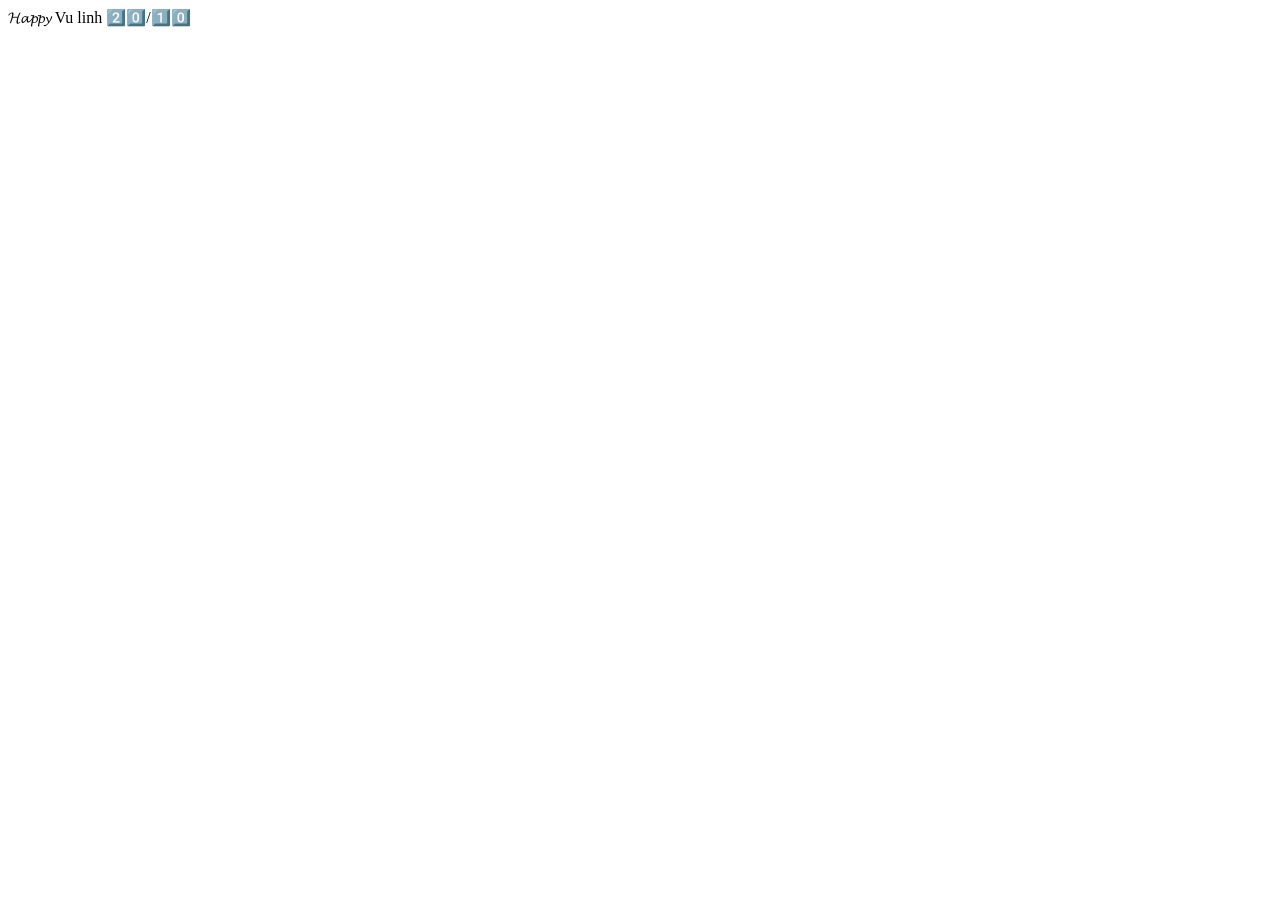
==== index.html @ c0d30fe2 "Merge c116e702c27fadc0bcd9c42c397e1e3593c86afd into 429acc4b1122f4808f9780af69410ae20c7d9118" ====
<!DOCTYPE html>
<html lang="en">
<head>
    <meta charset="UTF-8">
    <meta http-equiv="X-UA-Compatible" content="IE=edge">
    <meta name="viewport" content="width=device-width, initial-scale=1.0">
    <link rel="stylesheet" href="style.css">
    <script src="main.js" type="text/javascript"></script><title>Happy Woman's day 20/10</title>
</head>
    
<body class="not-loaded">
    <div class="night"></div>
    <div class="happy-woman-day">𝓗𝓪𝓹𝓹𝔂 Vu linh 2️⃣0️⃣/1️⃣0️⃣</div>
    <div class="flowers">
      <div class="flower flower--1">
        <div class="flower__leafs flower__leafs--1">
          <div class="flower__leaf flower__leaf--1"></div>
          <div class="flower__leaf flower__leaf--2"></div>
          <div class="flower__leaf flower__leaf--3"></div>
          <div class="flower__leaf flower__leaf--4"></div>
          <div class="flower__white-circle"></div>
  
          <div class="flower__light flower__light--1"></div>
          <div class="flower__light flower__light--2"></div>
          <div class="flower__light flower__light--3"></div>
          <div class="flower__light flower__light--4"></div>
          <div class="flower__light flower__light--5"></div>
          <div class="flower__light flower__light--6"></div>
          <div class="flower__light flower__light--7"></div>
          <div class="flower__light flower__light--8"></div>
  
        </div>
        <div class="flower__line">
          <div class="flower__line__leaf flower__line__leaf--1"></div>
          <div class="flower__line__leaf flower__line__leaf--2"></div>
          <div class="flower__line__leaf flower__line__leaf--3"></div>
          <div class="flower__line__leaf flower__line__leaf--4"></div>
          <div class="flower__line__leaf flower__line__leaf--5"></div>
          <div class="flower__line__leaf flower__line__leaf--6"></div>
        </div>
      </div>
  
      <div class="flower flower--2">
        <div class="flower__leafs flower__leafs--2">
          <div class="flower__leaf flower__leaf--1"></div>
          <div class="flower__leaf flower__leaf--2"></div>
          <div class="flower__leaf flower__leaf--3"></div>
          <div class="flower__leaf flower__leaf--4"></div>
          <div class="flower__white-circle"></div>
  
          <div class="flower__light flower__light--1"></div>
          <div class="flower__light flower__light--2"></div>
          <div class="flower__light flower__light--3"></div>
          <div class="flower__light flower__light--4"></div>
          <div class="flower__light flower__light--5"></div>
          <div class="flower__light flower__light--6"></div>
          <div class="flower__light flower__light--7"></div>
          <div class="flower__light flower__light--8"></div>
  
        </div>
        <div class="flower__line">
          <div class="flower__line__leaf flower__line__leaf--1"></div>
          <div class="flower__line__leaf flower__line__leaf--2"></div>
          <div class="flower__line__leaf flower__line__leaf--3"></div>
          <div class="flower__line__leaf flower__line__leaf--4"></div>
        </div>
      </div>
  
      <div class="flower flower--3">
        <div class="flower__leafs flower__leafs--3">
          <div class="flower__leaf flower__leaf--1"></div>
          <div class="flower__leaf flower__leaf--2"></div>
          <div class="flower__leaf flower__leaf--3"></div>
          <div class="flower__leaf flower__leaf--4"></div>
          <div class="flower__white-circle"></div>
  
          <div class="flower__light flower__light--1"></div>
          <div class="flower__light flower__light--2"></div>
          <div class="flower__light flower__light--3"></div>
          <div class="flower__light flower__light--4"></div>
          <div class="flower__light flower__light--5"></div>
          <div class="flower__light flower__light--6"></div>
          <div class="flower__light flower__light--7"></div>
          <div class="flower__light flower__light--8"></div>
  
        </div>
        <div class="flower__line">
          <div class="flower__line__leaf flower__line__leaf--1"></div>
          <div class="flower__line__leaf flower__line__leaf--2"></div>
          <div class="flower__line__leaf flower__line__leaf--3"></div>
          <div class="flower__line__leaf flower__line__leaf--4"></div>
        </div>
      </div>
  
      <div class="grow-ans" style="--d:1.2s">
        <div class="flower__g-long">
          <div class="flower__g-long__top"></div>
          <div class="flower__g-long__bottom"></div>
        </div>
      </div>
  
      <div class="growing-grass">
        <div class="flower__grass flower__grass--1">
          <div class="flower__grass--top"></div>
          <div class="flower__grass--bottom"></div>
          <div class="flower__grass__leaf flower__grass__leaf--1"></div>
          <div class="flower__grass__leaf flower__grass__leaf--2"></div>
          <div class="flower__grass__leaf flower__grass__leaf--3"></div>
          <div class="flower__grass__leaf flower__grass__leaf--4"></div>
          <div class="flower__grass__leaf flower__grass__leaf--5"></div>
          <div class="flower__grass__leaf flower__grass__leaf--6"></div>
          <div class="flower__grass__leaf flower__grass__leaf--7"></div>
          <div class="flower__grass__leaf flower__grass__leaf--8"></div>
          <div class="flower__grass__overlay"></div>
        </div>
      </div>
  
      <div class="growing-grass">
        <div class="flower__grass flower__grass--2">
          <div class="flower__grass--top"></div>
          <div class="flower__grass--bottom"></div>
          <div class="flower__grass__leaf flower__grass__leaf--1"></div>
          <div class="flower__grass__leaf flower__grass__leaf--2"></div>
          <div class="flower__grass__leaf flower__grass__leaf--3"></div>
          <div class="flower__grass__leaf flower__grass__leaf--4"></div>
          <div class="flower__grass__leaf flower__grass__leaf--5"></div>
          <div class="flower__grass__leaf flower__grass__leaf--6"></div>
          <div class="flower__grass__leaf flower__grass__leaf--7"></div>
          <div class="flower__grass__leaf flower__grass__leaf--8"></div>
          <div class="flower__grass__overlay"></div>
        </div>
      </div>
  
      <div class="grow-ans" style="--d:2.4s">
        <div class="flower__g-right flower__g-right--1">
          <div class="leaf"></div>
        </div>
      </div>
  
      <div class="grow-ans" style="--d:2.8s">
        <div class="flower__g-right flower__g-right--2">
          <div class="leaf"></div>
        </div>
      </div>
  
      <div class="grow-ans" style="--d:2.8s">
        <div class="flower__g-front">
          <div class="flower__g-front__leaf-wrapper flower__g-front__leaf-wrapper--1">
            <div class="flower__g-front__leaf"></div>
          </div>
          <div class="flower__g-front__leaf-wrapper flower__g-front__leaf-wrapper--2">
            <div class="flower__g-front__leaf"></div>
          </div>
          <div class="flower__g-front__leaf-wrapper flower__g-front__leaf-wrapper--3">
            <div class="flower__g-front__leaf"></div>
          </div>
          <div class="flower__g-front__leaf-wrapper flower__g-front__leaf-wrapper--4">
            <div class="flower__g-front__leaf"></div>
          </div>
          <div class="flower__g-front__leaf-wrapper flower__g-front__leaf-wrapper--5">
            <div class="flower__g-front__leaf"></div>
          </div>
          <div class="flower__g-front__leaf-wrapper flower__g-front__leaf-wrapper--6">
            <div class="flower__g-front__leaf"></div>
          </div>
          <div class="flower__g-front__leaf-wrapper flower__g-front__leaf-wrapper--7">
            <div class="flower__g-front__leaf"></div>
          </div>
          <div class="flower__g-front__leaf-wrapper flower__g-front__leaf-wrapper--8">
            <div class="flower__g-front__leaf"></div>
          </div>
          <div class="flower__g-front__line"></div>
        </div>
      </div>
  
      <div class="grow-ans" style="--d:3.2s">
        <div class="flower__g-fr">
          <div class="leaf"></div>
          <div class="flower__g-fr__leaf flower__g-fr__leaf--1"></div>
          <div class="flower__g-fr__leaf flower__g-fr__leaf--2"></div>
          <div class="flower__g-fr__leaf flower__g-fr__leaf--3"></div>
          <div class="flower__g-fr__leaf flower__g-fr__leaf--4"></div>
          <div class="flower__g-fr__leaf flower__g-fr__leaf--5"></div>
          <div class="flower__g-fr__leaf flower__g-fr__leaf--6"></div>
          <div class="flower__g-fr__leaf flower__g-fr__leaf--7"></div>
          <div class="flower__g-fr__leaf flower__g-fr__leaf--8"></div>
        </div>
      </div>
  
      <div class="long-g long-g--0">
        <div class="grow-ans" style="--d:3s">
          <div class="leaf leaf--0"></div>
        </div>
        <div class="grow-ans" style="--d:2.2s">
          <div class="leaf leaf--1"></div>
        </div>
        <div class="grow-ans" style="--d:3.4s">
          <div class="leaf leaf--2"></div>
        </div>
        <div class="grow-ans" style="--d:3.6s">
          <div class="leaf leaf--3"></div>
        </div>
      </div>
  
      <div class="long-g long-g--1">
        <div class="grow-ans" style="--d:3.6s">
          <div class="leaf leaf--0"></div>
        </div>
        <div class="grow-ans" style="--d:3.8s">
          <div class="leaf leaf--1"></div>
        </div>
        <div class="grow-ans" style="--d:4s">
          <div class="leaf leaf--2"></div>
        </div>
        <div class="grow-ans" style="--d:4.2s">
          <div class="leaf leaf--3"></div>
        </div>
      </div>
  
      <div class="long-g long-g--2">
        <div class="grow-ans" style="--d:4s">
          <div class="leaf leaf--0"></div>
        </div>
        <div class="grow-ans" style="--d:4.2s">
          <div class="leaf leaf--1"></div>
        </div>
        <div class="grow-ans" style="--d:4.4s">
          <div class="leaf leaf--2"></div>
        </div>
        <div class="grow-ans" style="--d:4.6s">
          <div class="leaf leaf--3"></div>
        </div>
      </div>
  
      <div class="long-g long-g--3">
        <div class="grow-ans" style="--d:4s">
          <div class="leaf leaf--0"></div>
        </div>
        <div class="grow-ans" style="--d:4.2s">
          <div class="leaf leaf--1"></div>
        </div>
        <div class="grow-ans" style="--d:3s">
          <div class="leaf leaf--2"></div>
        </div>
        <div class="grow-ans" style="--d:3.6s">
          <div class="leaf leaf--3"></div>
        </div>
      </div>
  
      <div class="long-g long-g--4">
        <div class="grow-ans" style="--d:4s">
          <div class="leaf leaf--0"></div>
        </div>
        <div class="grow-ans" style="--d:4.2s">
          <div class="leaf leaf--1"></div>
        </div>
        <div class="grow-ans" style="--d:3s">
          <div class="leaf leaf--2"></div>
        </div>
        <div class="grow-ans" style="--d:3.6s">
          <div class="leaf leaf--3"></div>
        </div>
      </div>
  
      <div class="long-g long-g--5">
        <div class="grow-ans" style="--d:4s">
          <div class="leaf leaf--0"></div>
        </div>
        <div class="grow-ans" style="--d:4.2s">
          <div class="leaf leaf--1"></div>
        </div>
        <div class="grow-ans" style="--d:3s">
          <div class="leaf leaf--2"></div>
        </div>
        <div class="grow-ans" style="--d:3.6s">
          <div class="leaf leaf--3"></div>
        </div>
      </div>
  
      <div class="long-g long-g--6">
        <div class="grow-ans" style="--d:4.2s">
          <div class="leaf leaf--0"></div>
        </div>
        <div class="grow-ans" style="--d:4.4s">
          <div class="leaf leaf--1"></div>
        </div>
        <div class="grow-ans" style="--d:4.6s">
          <div class="leaf leaf--2"></div>
        </div>
        <div class="grow-ans" style="--d:4.8s">
          <div class="leaf leaf--3"></div>
        </div>
      </div>
  
      <div class="long-g long-g--7">
        <div class="grow-ans" style="--d:3s">
          <div class="leaf leaf--0"></div>
        </div>
        <div class="grow-ans" style="--d:3.2s">
          <div class="leaf leaf--1"></div>
        </div>
        <div class="grow-ans" style="--d:3.5s">
          <div class="leaf leaf--2"></div>
        </div>
        <div class="grow-ans" style="--d:3.6s">
          <div class="leaf leaf--3"></div>
        </div>
      </div>
    </div>
</body>
</html>
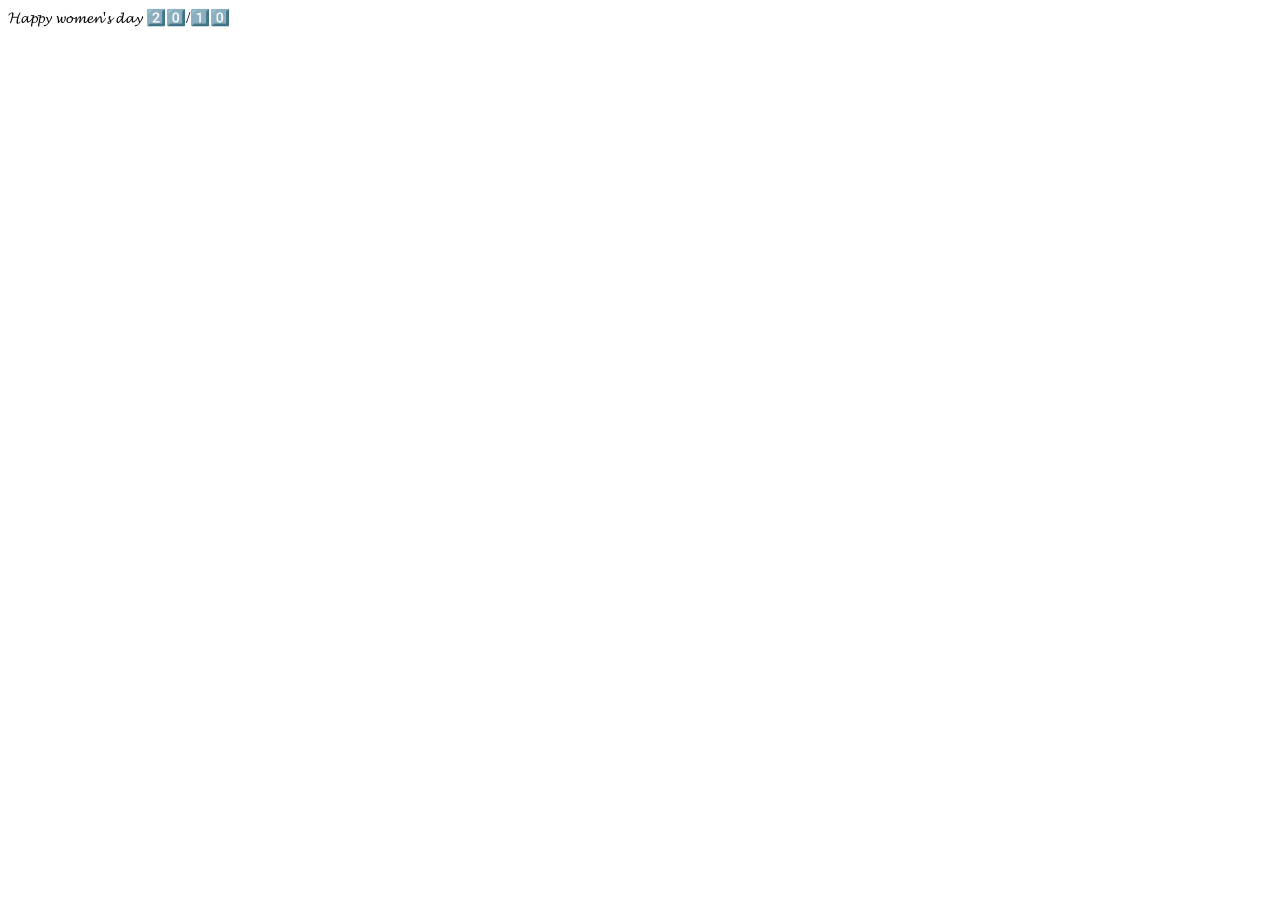
==== commit 2eec95cb: "Update index.html" ====
--- a/index.html
+++ b/index.html
@@ -1,311 +1,314 @@
 <!DOCTYPE html>
 <html lang="en">
+
 <head>
-    <meta charset="UTF-8">
-    <meta http-equiv="X-UA-Compatible" content="IE=edge">
-    <meta name="viewport" content="width=device-width, initial-scale=1.0">
-    <link rel="stylesheet" href="style.css">
-    <script src="main.js" type="text/javascript"></script><title>Happy Woman's day 20/10</title>
+  <meta charset="UTF-8">
+  <meta http-equiv="X-UA-Compatible" content="IE=edge">
+  <meta name="viewport" content="width=device-width, initial-scale=1.0">
+  <link rel="stylesheet" href="style.css">
+  <script src="main.js" type="text/javascript"></script>
+  <title>Happy Woman's day 20/10</title>
 </head>
-    
+
 <body class="not-loaded">
-    <div class="night"></div>
-    <div class="happy-woman-day">𝓗𝓪𝓹𝓹𝔂 Vu linh 2️⃣0️⃣/1️⃣0️⃣</div>
-    <div class="flowers">
-      <div class="flower flower--1">
-        <div class="flower__leafs flower__leafs--1">
-          <div class="flower__leaf flower__leaf--1"></div>
-          <div class="flower__leaf flower__leaf--2"></div>
-          <div class="flower__leaf flower__leaf--3"></div>
-          <div class="flower__leaf flower__leaf--4"></div>
-          <div class="flower__white-circle"></div>
-  
-          <div class="flower__light flower__light--1"></div>
-          <div class="flower__light flower__light--2"></div>
-          <div class="flower__light flower__light--3"></div>
-          <div class="flower__light flower__light--4"></div>
-          <div class="flower__light flower__light--5"></div>
-          <div class="flower__light flower__light--6"></div>
-          <div class="flower__light flower__light--7"></div>
-          <div class="flower__light flower__light--8"></div>
-  
-        </div>
-        <div class="flower__line">
-          <div class="flower__line__leaf flower__line__leaf--1"></div>
-          <div class="flower__line__leaf flower__line__leaf--2"></div>
-          <div class="flower__line__leaf flower__line__leaf--3"></div>
-          <div class="flower__line__leaf flower__line__leaf--4"></div>
-          <div class="flower__line__leaf flower__line__leaf--5"></div>
-          <div class="flower__line__leaf flower__line__leaf--6"></div>
-        </div>
-      </div>
-  
-      <div class="flower flower--2">
-        <div class="flower__leafs flower__leafs--2">
-          <div class="flower__leaf flower__leaf--1"></div>
-          <div class="flower__leaf flower__leaf--2"></div>
-          <div class="flower__leaf flower__leaf--3"></div>
-          <div class="flower__leaf flower__leaf--4"></div>
-          <div class="flower__white-circle"></div>
-  
-          <div class="flower__light flower__light--1"></div>
-          <div class="flower__light flower__light--2"></div>
-          <div class="flower__light flower__light--3"></div>
-          <div class="flower__light flower__light--4"></div>
-          <div class="flower__light flower__light--5"></div>
-          <div class="flower__light flower__light--6"></div>
-          <div class="flower__light flower__light--7"></div>
-          <div class="flower__light flower__light--8"></div>
-  
-        </div>
-        <div class="flower__line">
-          <div class="flower__line__leaf flower__line__leaf--1"></div>
-          <div class="flower__line__leaf flower__line__leaf--2"></div>
-          <div class="flower__line__leaf flower__line__leaf--3"></div>
-          <div class="flower__line__leaf flower__line__leaf--4"></div>
-        </div>
-      </div>
-  
-      <div class="flower flower--3">
-        <div class="flower__leafs flower__leafs--3">
-          <div class="flower__leaf flower__leaf--1"></div>
-          <div class="flower__leaf flower__leaf--2"></div>
-          <div class="flower__leaf flower__leaf--3"></div>
-          <div class="flower__leaf flower__leaf--4"></div>
-          <div class="flower__white-circle"></div>
-  
-          <div class="flower__light flower__light--1"></div>
-          <div class="flower__light flower__light--2"></div>
-          <div class="flower__light flower__light--3"></div>
-          <div class="flower__light flower__light--4"></div>
-          <div class="flower__light flower__light--5"></div>
-          <div class="flower__light flower__light--6"></div>
-          <div class="flower__light flower__light--7"></div>
-          <div class="flower__light flower__light--8"></div>
-  
-        </div>
-        <div class="flower__line">
-          <div class="flower__line__leaf flower__line__leaf--1"></div>
-          <div class="flower__line__leaf flower__line__leaf--2"></div>
-          <div class="flower__line__leaf flower__line__leaf--3"></div>
-          <div class="flower__line__leaf flower__line__leaf--4"></div>
-        </div>
-      </div>
-  
-      <div class="grow-ans" style="--d:1.2s">
-        <div class="flower__g-long">
-          <div class="flower__g-long__top"></div>
-          <div class="flower__g-long__bottom"></div>
-        </div>
-      </div>
-  
-      <div class="growing-grass">
-        <div class="flower__grass flower__grass--1">
-          <div class="flower__grass--top"></div>
-          <div class="flower__grass--bottom"></div>
-          <div class="flower__grass__leaf flower__grass__leaf--1"></div>
-          <div class="flower__grass__leaf flower__grass__leaf--2"></div>
-          <div class="flower__grass__leaf flower__grass__leaf--3"></div>
-          <div class="flower__grass__leaf flower__grass__leaf--4"></div>
-          <div class="flower__grass__leaf flower__grass__leaf--5"></div>
-          <div class="flower__grass__leaf flower__grass__leaf--6"></div>
-          <div class="flower__grass__leaf flower__grass__leaf--7"></div>
-          <div class="flower__grass__leaf flower__grass__leaf--8"></div>
-          <div class="flower__grass__overlay"></div>
-        </div>
-      </div>
-  
-      <div class="growing-grass">
-        <div class="flower__grass flower__grass--2">
-          <div class="flower__grass--top"></div>
-          <div class="flower__grass--bottom"></div>
-          <div class="flower__grass__leaf flower__grass__leaf--1"></div>
-          <div class="flower__grass__leaf flower__grass__leaf--2"></div>
-          <div class="flower__grass__leaf flower__grass__leaf--3"></div>
-          <div class="flower__grass__leaf flower__grass__leaf--4"></div>
-          <div class="flower__grass__leaf flower__grass__leaf--5"></div>
-          <div class="flower__grass__leaf flower__grass__leaf--6"></div>
-          <div class="flower__grass__leaf flower__grass__leaf--7"></div>
-          <div class="flower__grass__leaf flower__grass__leaf--8"></div>
-          <div class="flower__grass__overlay"></div>
-        </div>
-      </div>
-  
-      <div class="grow-ans" style="--d:2.4s">
-        <div class="flower__g-right flower__g-right--1">
-          <div class="leaf"></div>
-        </div>
-      </div>
-  
-      <div class="grow-ans" style="--d:2.8s">
-        <div class="flower__g-right flower__g-right--2">
-          <div class="leaf"></div>
-        </div>
-      </div>
-  
-      <div class="grow-ans" style="--d:2.8s">
-        <div class="flower__g-front">
-          <div class="flower__g-front__leaf-wrapper flower__g-front__leaf-wrapper--1">
-            <div class="flower__g-front__leaf"></div>
-          </div>
-          <div class="flower__g-front__leaf-wrapper flower__g-front__leaf-wrapper--2">
-            <div class="flower__g-front__leaf"></div>
-          </div>
-          <div class="flower__g-front__leaf-wrapper flower__g-front__leaf-wrapper--3">
-            <div class="flower__g-front__leaf"></div>
-          </div>
-          <div class="flower__g-front__leaf-wrapper flower__g-front__leaf-wrapper--4">
-            <div class="flower__g-front__leaf"></div>
-          </div>
-          <div class="flower__g-front__leaf-wrapper flower__g-front__leaf-wrapper--5">
-            <div class="flower__g-front__leaf"></div>
-          </div>
-          <div class="flower__g-front__leaf-wrapper flower__g-front__leaf-wrapper--6">
-            <div class="flower__g-front__leaf"></div>
-          </div>
-          <div class="flower__g-front__leaf-wrapper flower__g-front__leaf-wrapper--7">
-            <div class="flower__g-front__leaf"></div>
-          </div>
-          <div class="flower__g-front__leaf-wrapper flower__g-front__leaf-wrapper--8">
-            <div class="flower__g-front__leaf"></div>
-          </div>
-          <div class="flower__g-front__line"></div>
-        </div>
-      </div>
-  
+  <div class="night"></div>
+  <div class="happy-woman-day">𝓗𝓪𝓹𝓹𝔂 𝔀𝓸𝓶𝓮𝓷'𝓼 𝓭𝓪𝔂 2️⃣0️⃣/1️⃣0️⃣</div>
+  <div class="flowers">
+    <div class="flower flower--1">
+      <div class="flower__leafs flower__leafs--1">
+        <div class="flower__leaf flower__leaf--1"></div>
+        <div class="flower__leaf flower__leaf--2"></div>
+        <div class="flower__leaf flower__leaf--3"></div>
+        <div class="flower__leaf flower__leaf--4"></div>
+        <div class="flower__white-circle"></div>
+
+        <div class="flower__light flower__light--1"></div>
+        <div class="flower__light flower__light--2"></div>
+        <div class="flower__light flower__light--3"></div>
+        <div class="flower__light flower__light--4"></div>
+        <div class="flower__light flower__light--5"></div>
+        <div class="flower__light flower__light--6"></div>
+        <div class="flower__light flower__light--7"></div>
+        <div class="flower__light flower__light--8"></div>
+
+      </div>
+      <div class="flower__line">
+        <div class="flower__line__leaf flower__line__leaf--1"></div>
+        <div class="flower__line__leaf flower__line__leaf--2"></div>
+        <div class="flower__line__leaf flower__line__leaf--3"></div>
+        <div class="flower__line__leaf flower__line__leaf--4"></div>
+        <div class="flower__line__leaf flower__line__leaf--5"></div>
+        <div class="flower__line__leaf flower__line__leaf--6"></div>
+      </div>
+    </div>
+
+    <div class="flower flower--2">
+      <div class="flower__leafs flower__leafs--2">
+        <div class="flower__leaf flower__leaf--1"></div>
+        <div class="flower__leaf flower__leaf--2"></div>
+        <div class="flower__leaf flower__leaf--3"></div>
+        <div class="flower__leaf flower__leaf--4"></div>
+        <div class="flower__white-circle"></div>
+
+        <div class="flower__light flower__light--1"></div>
+        <div class="flower__light flower__light--2"></div>
+        <div class="flower__light flower__light--3"></div>
+        <div class="flower__light flower__light--4"></div>
+        <div class="flower__light flower__light--5"></div>
+        <div class="flower__light flower__light--6"></div>
+        <div class="flower__light flower__light--7"></div>
+        <div class="flower__light flower__light--8"></div>
+
+      </div>
+      <div class="flower__line">
+        <div class="flower__line__leaf flower__line__leaf--1"></div>
+        <div class="flower__line__leaf flower__line__leaf--2"></div>
+        <div class="flower__line__leaf flower__line__leaf--3"></div>
+        <div class="flower__line__leaf flower__line__leaf--4"></div>
+      </div>
+    </div>
+
+    <div class="flower flower--3">
+      <div class="flower__leafs flower__leafs--3">
+        <div class="flower__leaf flower__leaf--1"></div>
+        <div class="flower__leaf flower__leaf--2"></div>
+        <div class="flower__leaf flower__leaf--3"></div>
+        <div class="flower__leaf flower__leaf--4"></div>
+        <div class="flower__white-circle"></div>
+
+        <div class="flower__light flower__light--1"></div>
+        <div class="flower__light flower__light--2"></div>
+        <div class="flower__light flower__light--3"></div>
+        <div class="flower__light flower__light--4"></div>
+        <div class="flower__light flower__light--5"></div>
+        <div class="flower__light flower__light--6"></div>
+        <div class="flower__light flower__light--7"></div>
+        <div class="flower__light flower__light--8"></div>
+
+      </div>
+      <div class="flower__line">
+        <div class="flower__line__leaf flower__line__leaf--1"></div>
+        <div class="flower__line__leaf flower__line__leaf--2"></div>
+        <div class="flower__line__leaf flower__line__leaf--3"></div>
+        <div class="flower__line__leaf flower__line__leaf--4"></div>
+      </div>
+    </div>
+
+    <div class="grow-ans" style="--d:1.2s">
+      <div class="flower__g-long">
+        <div class="flower__g-long__top"></div>
+        <div class="flower__g-long__bottom"></div>
+      </div>
+    </div>
+
+    <div class="growing-grass">
+      <div class="flower__grass flower__grass--1">
+        <div class="flower__grass--top"></div>
+        <div class="flower__grass--bottom"></div>
+        <div class="flower__grass__leaf flower__grass__leaf--1"></div>
+        <div class="flower__grass__leaf flower__grass__leaf--2"></div>
+        <div class="flower__grass__leaf flower__grass__leaf--3"></div>
+        <div class="flower__grass__leaf flower__grass__leaf--4"></div>
+        <div class="flower__grass__leaf flower__grass__leaf--5"></div>
+        <div class="flower__grass__leaf flower__grass__leaf--6"></div>
+        <div class="flower__grass__leaf flower__grass__leaf--7"></div>
+        <div class="flower__grass__leaf flower__grass__leaf--8"></div>
+        <div class="flower__grass__overlay"></div>
+      </div>
+    </div>
+
+    <div class="growing-grass">
+      <div class="flower__grass flower__grass--2">
+        <div class="flower__grass--top"></div>
+        <div class="flower__grass--bottom"></div>
+        <div class="flower__grass__leaf flower__grass__leaf--1"></div>
+        <div class="flower__grass__leaf flower__grass__leaf--2"></div>
+        <div class="flower__grass__leaf flower__grass__leaf--3"></div>
+        <div class="flower__grass__leaf flower__grass__leaf--4"></div>
+        <div class="flower__grass__leaf flower__grass__leaf--5"></div>
+        <div class="flower__grass__leaf flower__grass__leaf--6"></div>
+        <div class="flower__grass__leaf flower__grass__leaf--7"></div>
+        <div class="flower__grass__leaf flower__grass__leaf--8"></div>
+        <div class="flower__grass__overlay"></div>
+      </div>
+    </div>
+
+    <div class="grow-ans" style="--d:2.4s">
+      <div class="flower__g-right flower__g-right--1">
+        <div class="leaf"></div>
+      </div>
+    </div>
+
+    <div class="grow-ans" style="--d:2.8s">
+      <div class="flower__g-right flower__g-right--2">
+        <div class="leaf"></div>
+      </div>
+    </div>
+
+    <div class="grow-ans" style="--d:2.8s">
+      <div class="flower__g-front">
+        <div class="flower__g-front__leaf-wrapper flower__g-front__leaf-wrapper--1">
+          <div class="flower__g-front__leaf"></div>
+        </div>
+        <div class="flower__g-front__leaf-wrapper flower__g-front__leaf-wrapper--2">
+          <div class="flower__g-front__leaf"></div>
+        </div>
+        <div class="flower__g-front__leaf-wrapper flower__g-front__leaf-wrapper--3">
+          <div class="flower__g-front__leaf"></div>
+        </div>
+        <div class="flower__g-front__leaf-wrapper flower__g-front__leaf-wrapper--4">
+          <div class="flower__g-front__leaf"></div>
+        </div>
+        <div class="flower__g-front__leaf-wrapper flower__g-front__leaf-wrapper--5">
+          <div class="flower__g-front__leaf"></div>
+        </div>
+        <div class="flower__g-front__leaf-wrapper flower__g-front__leaf-wrapper--6">
+          <div class="flower__g-front__leaf"></div>
+        </div>
+        <div class="flower__g-front__leaf-wrapper flower__g-front__leaf-wrapper--7">
+          <div class="flower__g-front__leaf"></div>
+        </div>
+        <div class="flower__g-front__leaf-wrapper flower__g-front__leaf-wrapper--8">
+          <div class="flower__g-front__leaf"></div>
+        </div>
+        <div class="flower__g-front__line"></div>
+      </div>
+    </div>
+
+    <div class="grow-ans" style="--d:3.2s">
+      <div class="flower__g-fr">
+        <div class="leaf"></div>
+        <div class="flower__g-fr__leaf flower__g-fr__leaf--1"></div>
+        <div class="flower__g-fr__leaf flower__g-fr__leaf--2"></div>
+        <div class="flower__g-fr__leaf flower__g-fr__leaf--3"></div>
+        <div class="flower__g-fr__leaf flower__g-fr__leaf--4"></div>
+        <div class="flower__g-fr__leaf flower__g-fr__leaf--5"></div>
+        <div class="flower__g-fr__leaf flower__g-fr__leaf--6"></div>
+        <div class="flower__g-fr__leaf flower__g-fr__leaf--7"></div>
+        <div class="flower__g-fr__leaf flower__g-fr__leaf--8"></div>
+      </div>
+    </div>
+
+    <div class="long-g long-g--0">
+      <div class="grow-ans" style="--d:3s">
+        <div class="leaf leaf--0"></div>
+      </div>
+      <div class="grow-ans" style="--d:2.2s">
+        <div class="leaf leaf--1"></div>
+      </div>
+      <div class="grow-ans" style="--d:3.4s">
+        <div class="leaf leaf--2"></div>
+      </div>
+      <div class="grow-ans" style="--d:3.6s">
+        <div class="leaf leaf--3"></div>
+      </div>
+    </div>
+
+    <div class="long-g long-g--1">
+      <div class="grow-ans" style="--d:3.6s">
+        <div class="leaf leaf--0"></div>
+      </div>
+      <div class="grow-ans" style="--d:3.8s">
+        <div class="leaf leaf--1"></div>
+      </div>
+      <div class="grow-ans" style="--d:4s">
+        <div class="leaf leaf--2"></div>
+      </div>
+      <div class="grow-ans" style="--d:4.2s">
+        <div class="leaf leaf--3"></div>
+      </div>
+    </div>
+
+    <div class="long-g long-g--2">
+      <div class="grow-ans" style="--d:4s">
+        <div class="leaf leaf--0"></div>
+      </div>
+      <div class="grow-ans" style="--d:4.2s">
+        <div class="leaf leaf--1"></div>
+      </div>
+      <div class="grow-ans" style="--d:4.4s">
+        <div class="leaf leaf--2"></div>
+      </div>
+      <div class="grow-ans" style="--d:4.6s">
+        <div class="leaf leaf--3"></div>
+      </div>
+    </div>
+
+    <div class="long-g long-g--3">
+      <div class="grow-ans" style="--d:4s">
+        <div class="leaf leaf--0"></div>
+      </div>
+      <div class="grow-ans" style="--d:4.2s">
+        <div class="leaf leaf--1"></div>
+      </div>
+      <div class="grow-ans" style="--d:3s">
+        <div class="leaf leaf--2"></div>
+      </div>
+      <div class="grow-ans" style="--d:3.6s">
+        <div class="leaf leaf--3"></div>
+      </div>
+    </div>
+
+    <div class="long-g long-g--4">
+      <div class="grow-ans" style="--d:4s">
+        <div class="leaf leaf--0"></div>
+      </div>
+      <div class="grow-ans" style="--d:4.2s">
+        <div class="leaf leaf--1"></div>
+      </div>
+      <div class="grow-ans" style="--d:3s">
+        <div class="leaf leaf--2"></div>
+      </div>
+      <div class="grow-ans" style="--d:3.6s">
+        <div class="leaf leaf--3"></div>
+      </div>
+    </div>
+
+    <div class="long-g long-g--5">
+      <div class="grow-ans" style="--d:4s">
+        <div class="leaf leaf--0"></div>
+      </div>
+      <div class="grow-ans" style="--d:4.2s">
+        <div class="leaf leaf--1"></div>
+      </div>
+      <div class="grow-ans" style="--d:3s">
+        <div class="leaf leaf--2"></div>
+      </div>
+      <div class="grow-ans" style="--d:3.6s">
+        <div class="leaf leaf--3"></div>
+      </div>
+    </div>
+
+    <div class="long-g long-g--6">
+      <div class="grow-ans" style="--d:4.2s">
+        <div class="leaf leaf--0"></div>
+      </div>
+      <div class="grow-ans" style="--d:4.4s">
+        <div class="leaf leaf--1"></div>
+      </div>
+      <div class="grow-ans" style="--d:4.6s">
+        <div class="leaf leaf--2"></div>
+      </div>
+      <div class="grow-ans" style="--d:4.8s">
+        <div class="leaf leaf--3"></div>
+      </div>
+    </div>
+
+    <div class="long-g long-g--7">
+      <div class="grow-ans" style="--d:3s">
+        <div class="leaf leaf--0"></div>
+      </div>
       <div class="grow-ans" style="--d:3.2s">
-        <div class="flower__g-fr">
-          <div class="leaf"></div>
-          <div class="flower__g-fr__leaf flower__g-fr__leaf--1"></div>
-          <div class="flower__g-fr__leaf flower__g-fr__leaf--2"></div>
-          <div class="flower__g-fr__leaf flower__g-fr__leaf--3"></div>
-          <div class="flower__g-fr__leaf flower__g-fr__leaf--4"></div>
-          <div class="flower__g-fr__leaf flower__g-fr__leaf--5"></div>
-          <div class="flower__g-fr__leaf flower__g-fr__leaf--6"></div>
-          <div class="flower__g-fr__leaf flower__g-fr__leaf--7"></div>
-          <div class="flower__g-fr__leaf flower__g-fr__leaf--8"></div>
-        </div>
-      </div>
-  
-      <div class="long-g long-g--0">
-        <div class="grow-ans" style="--d:3s">
-          <div class="leaf leaf--0"></div>
-        </div>
-        <div class="grow-ans" style="--d:2.2s">
-          <div class="leaf leaf--1"></div>
-        </div>
-        <div class="grow-ans" style="--d:3.4s">
-          <div class="leaf leaf--2"></div>
-        </div>
-        <div class="grow-ans" style="--d:3.6s">
-          <div class="leaf leaf--3"></div>
-        </div>
-      </div>
-  
-      <div class="long-g long-g--1">
-        <div class="grow-ans" style="--d:3.6s">
-          <div class="leaf leaf--0"></div>
-        </div>
-        <div class="grow-ans" style="--d:3.8s">
-          <div class="leaf leaf--1"></div>
-        </div>
-        <div class="grow-ans" style="--d:4s">
-          <div class="leaf leaf--2"></div>
-        </div>
-        <div class="grow-ans" style="--d:4.2s">
-          <div class="leaf leaf--3"></div>
-        </div>
-      </div>
-  
-      <div class="long-g long-g--2">
-        <div class="grow-ans" style="--d:4s">
-          <div class="leaf leaf--0"></div>
-        </div>
-        <div class="grow-ans" style="--d:4.2s">
-          <div class="leaf leaf--1"></div>
-        </div>
-        <div class="grow-ans" style="--d:4.4s">
-          <div class="leaf leaf--2"></div>
-        </div>
-        <div class="grow-ans" style="--d:4.6s">
-          <div class="leaf leaf--3"></div>
-        </div>
-      </div>
-  
-      <div class="long-g long-g--3">
-        <div class="grow-ans" style="--d:4s">
-          <div class="leaf leaf--0"></div>
-        </div>
-        <div class="grow-ans" style="--d:4.2s">
-          <div class="leaf leaf--1"></div>
-        </div>
-        <div class="grow-ans" style="--d:3s">
-          <div class="leaf leaf--2"></div>
-        </div>
-        <div class="grow-ans" style="--d:3.6s">
-          <div class="leaf leaf--3"></div>
-        </div>
-      </div>
-  
-      <div class="long-g long-g--4">
-        <div class="grow-ans" style="--d:4s">
-          <div class="leaf leaf--0"></div>
-        </div>
-        <div class="grow-ans" style="--d:4.2s">
-          <div class="leaf leaf--1"></div>
-        </div>
-        <div class="grow-ans" style="--d:3s">
-          <div class="leaf leaf--2"></div>
-        </div>
-        <div class="grow-ans" style="--d:3.6s">
-          <div class="leaf leaf--3"></div>
-        </div>
-      </div>
-  
-      <div class="long-g long-g--5">
-        <div class="grow-ans" style="--d:4s">
-          <div class="leaf leaf--0"></div>
-        </div>
-        <div class="grow-ans" style="--d:4.2s">
-          <div class="leaf leaf--1"></div>
-        </div>
-        <div class="grow-ans" style="--d:3s">
-          <div class="leaf leaf--2"></div>
-        </div>
-        <div class="grow-ans" style="--d:3.6s">
-          <div class="leaf leaf--3"></div>
-        </div>
-      </div>
-  
-      <div class="long-g long-g--6">
-        <div class="grow-ans" style="--d:4.2s">
-          <div class="leaf leaf--0"></div>
-        </div>
-        <div class="grow-ans" style="--d:4.4s">
-          <div class="leaf leaf--1"></div>
-        </div>
-        <div class="grow-ans" style="--d:4.6s">
-          <div class="leaf leaf--2"></div>
-        </div>
-        <div class="grow-ans" style="--d:4.8s">
-          <div class="leaf leaf--3"></div>
-        </div>
-      </div>
-  
-      <div class="long-g long-g--7">
-        <div class="grow-ans" style="--d:3s">
-          <div class="leaf leaf--0"></div>
-        </div>
-        <div class="grow-ans" style="--d:3.2s">
-          <div class="leaf leaf--1"></div>
-        </div>
-        <div class="grow-ans" style="--d:3.5s">
-          <div class="leaf leaf--2"></div>
-        </div>
-        <div class="grow-ans" style="--d:3.6s">
-          <div class="leaf leaf--3"></div>
-        </div>
-      </div>
-    </div>
+        <div class="leaf leaf--1"></div>
+      </div>
+      <div class="grow-ans" style="--d:3.5s">
+        <div class="leaf leaf--2"></div>
+      </div>
+      <div class="grow-ans" style="--d:3.6s">
+        <div class="leaf leaf--3"></div>
+      </div>
+    </div>
+  </div>
 </body>
-</html>
+
+</html>
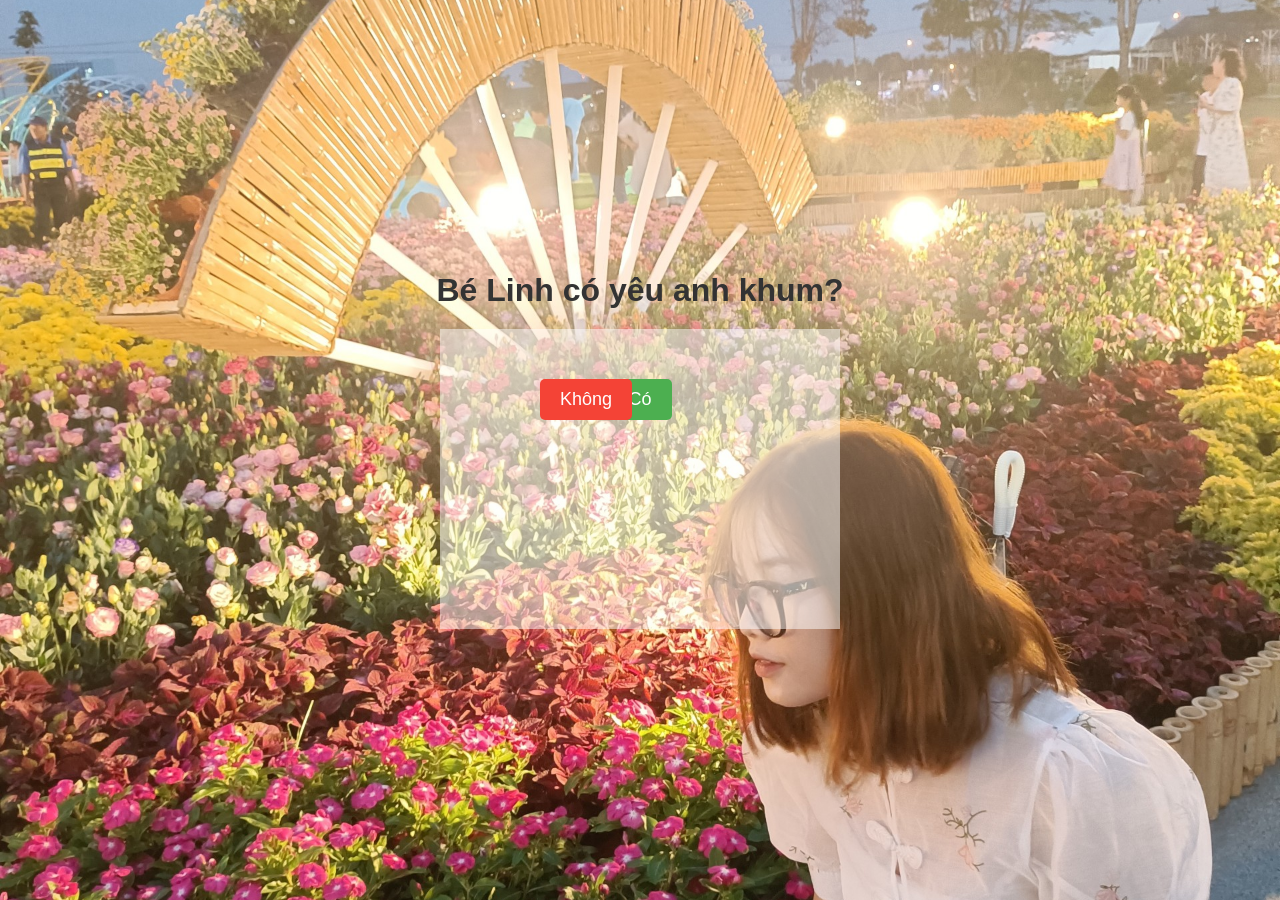
==== commit c5d30967: "ok" ====
--- a/index.html
+++ b/index.html
@@ -1,314 +1,19 @@
 <!DOCTYPE html>
-<html lang="en">
-
+<html lang="vi">
 <head>
-  <meta charset="UTF-8">
-  <meta http-equiv="X-UA-Compatible" content="IE=edge">
-  <meta name="viewport" content="width=device-width, initial-scale=1.0">
-  <link rel="stylesheet" href="style.css">
-  <script src="main.js" type="text/javascript"></script>
-  <title>Happy Woman's day 20/10</title>
+    <meta charset="UTF-8">
+    <meta name="viewport" content="width=device-width, initial-scale=1.0">
+    <title>Trang Login</title>
+    <link rel="stylesheet" href="login.css">
 </head>
-
-<body class="not-loaded">
-  <div class="night"></div>
-  <div class="happy-woman-day">𝓗𝓪𝓹𝓹𝔂 𝔀𝓸𝓶𝓮𝓷'𝓼 𝓭𝓪𝔂 2️⃣0️⃣/1️⃣0️⃣</div>
-  <div class="flowers">
-    <div class="flower flower--1">
-      <div class="flower__leafs flower__leafs--1">
-        <div class="flower__leaf flower__leaf--1"></div>
-        <div class="flower__leaf flower__leaf--2"></div>
-        <div class="flower__leaf flower__leaf--3"></div>
-        <div class="flower__leaf flower__leaf--4"></div>
-        <div class="flower__white-circle"></div>
-
-        <div class="flower__light flower__light--1"></div>
-        <div class="flower__light flower__light--2"></div>
-        <div class="flower__light flower__light--3"></div>
-        <div class="flower__light flower__light--4"></div>
-        <div class="flower__light flower__light--5"></div>
-        <div class="flower__light flower__light--6"></div>
-        <div class="flower__light flower__light--7"></div>
-        <div class="flower__light flower__light--8"></div>
-
-      </div>
-      <div class="flower__line">
-        <div class="flower__line__leaf flower__line__leaf--1"></div>
-        <div class="flower__line__leaf flower__line__leaf--2"></div>
-        <div class="flower__line__leaf flower__line__leaf--3"></div>
-        <div class="flower__line__leaf flower__line__leaf--4"></div>
-        <div class="flower__line__leaf flower__line__leaf--5"></div>
-        <div class="flower__line__leaf flower__line__leaf--6"></div>
-      </div>
+<body>
+    <div class="container">
+        <h1>Bé Linh có yêu anh khum?</h1>
+        <div class="restricted-area">
+            <button id="yesBtn">Có</button>
+            <button id="noBtn">Không</button>
+        </div>
     </div>
-
-    <div class="flower flower--2">
-      <div class="flower__leafs flower__leafs--2">
-        <div class="flower__leaf flower__leaf--1"></div>
-        <div class="flower__leaf flower__leaf--2"></div>
-        <div class="flower__leaf flower__leaf--3"></div>
-        <div class="flower__leaf flower__leaf--4"></div>
-        <div class="flower__white-circle"></div>
-
-        <div class="flower__light flower__light--1"></div>
-        <div class="flower__light flower__light--2"></div>
-        <div class="flower__light flower__light--3"></div>
-        <div class="flower__light flower__light--4"></div>
-        <div class="flower__light flower__light--5"></div>
-        <div class="flower__light flower__light--6"></div>
-        <div class="flower__light flower__light--7"></div>
-        <div class="flower__light flower__light--8"></div>
-
-      </div>
-      <div class="flower__line">
-        <div class="flower__line__leaf flower__line__leaf--1"></div>
-        <div class="flower__line__leaf flower__line__leaf--2"></div>
-        <div class="flower__line__leaf flower__line__leaf--3"></div>
-        <div class="flower__line__leaf flower__line__leaf--4"></div>
-      </div>
-    </div>
-
-    <div class="flower flower--3">
-      <div class="flower__leafs flower__leafs--3">
-        <div class="flower__leaf flower__leaf--1"></div>
-        <div class="flower__leaf flower__leaf--2"></div>
-        <div class="flower__leaf flower__leaf--3"></div>
-        <div class="flower__leaf flower__leaf--4"></div>
-        <div class="flower__white-circle"></div>
-
-        <div class="flower__light flower__light--1"></div>
-        <div class="flower__light flower__light--2"></div>
-        <div class="flower__light flower__light--3"></div>
-        <div class="flower__light flower__light--4"></div>
-        <div class="flower__light flower__light--5"></div>
-        <div class="flower__light flower__light--6"></div>
-        <div class="flower__light flower__light--7"></div>
-        <div class="flower__light flower__light--8"></div>
-
-      </div>
-      <div class="flower__line">
-        <div class="flower__line__leaf flower__line__leaf--1"></div>
-        <div class="flower__line__leaf flower__line__leaf--2"></div>
-        <div class="flower__line__leaf flower__line__leaf--3"></div>
-        <div class="flower__line__leaf flower__line__leaf--4"></div>
-      </div>
-    </div>
-
-    <div class="grow-ans" style="--d:1.2s">
-      <div class="flower__g-long">
-        <div class="flower__g-long__top"></div>
-        <div class="flower__g-long__bottom"></div>
-      </div>
-    </div>
-
-    <div class="growing-grass">
-      <div class="flower__grass flower__grass--1">
-        <div class="flower__grass--top"></div>
-        <div class="flower__grass--bottom"></div>
-        <div class="flower__grass__leaf flower__grass__leaf--1"></div>
-        <div class="flower__grass__leaf flower__grass__leaf--2"></div>
-        <div class="flower__grass__leaf flower__grass__leaf--3"></div>
-        <div class="flower__grass__leaf flower__grass__leaf--4"></div>
-        <div class="flower__grass__leaf flower__grass__leaf--5"></div>
-        <div class="flower__grass__leaf flower__grass__leaf--6"></div>
-        <div class="flower__grass__leaf flower__grass__leaf--7"></div>
-        <div class="flower__grass__leaf flower__grass__leaf--8"></div>
-        <div class="flower__grass__overlay"></div>
-      </div>
-    </div>
-
-    <div class="growing-grass">
-      <div class="flower__grass flower__grass--2">
-        <div class="flower__grass--top"></div>
-        <div class="flower__grass--bottom"></div>
-        <div class="flower__grass__leaf flower__grass__leaf--1"></div>
-        <div class="flower__grass__leaf flower__grass__leaf--2"></div>
-        <div class="flower__grass__leaf flower__grass__leaf--3"></div>
-        <div class="flower__grass__leaf flower__grass__leaf--4"></div>
-        <div class="flower__grass__leaf flower__grass__leaf--5"></div>
-        <div class="flower__grass__leaf flower__grass__leaf--6"></div>
-        <div class="flower__grass__leaf flower__grass__leaf--7"></div>
-        <div class="flower__grass__leaf flower__grass__leaf--8"></div>
-        <div class="flower__grass__overlay"></div>
-      </div>
-    </div>
-
-    <div class="grow-ans" style="--d:2.4s">
-      <div class="flower__g-right flower__g-right--1">
-        <div class="leaf"></div>
-      </div>
-    </div>
-
-    <div class="grow-ans" style="--d:2.8s">
-      <div class="flower__g-right flower__g-right--2">
-        <div class="leaf"></div>
-      </div>
-    </div>
-
-    <div class="grow-ans" style="--d:2.8s">
-      <div class="flower__g-front">
-        <div class="flower__g-front__leaf-wrapper flower__g-front__leaf-wrapper--1">
-          <div class="flower__g-front__leaf"></div>
-        </div>
-        <div class="flower__g-front__leaf-wrapper flower__g-front__leaf-wrapper--2">
-          <div class="flower__g-front__leaf"></div>
-        </div>
-        <div class="flower__g-front__leaf-wrapper flower__g-front__leaf-wrapper--3">
-          <div class="flower__g-front__leaf"></div>
-        </div>
-        <div class="flower__g-front__leaf-wrapper flower__g-front__leaf-wrapper--4">
-          <div class="flower__g-front__leaf"></div>
-        </div>
-        <div class="flower__g-front__leaf-wrapper flower__g-front__leaf-wrapper--5">
-          <div class="flower__g-front__leaf"></div>
-        </div>
-        <div class="flower__g-front__leaf-wrapper flower__g-front__leaf-wrapper--6">
-          <div class="flower__g-front__leaf"></div>
-        </div>
-        <div class="flower__g-front__leaf-wrapper flower__g-front__leaf-wrapper--7">
-          <div class="flower__g-front__leaf"></div>
-        </div>
-        <div class="flower__g-front__leaf-wrapper flower__g-front__leaf-wrapper--8">
-          <div class="flower__g-front__leaf"></div>
-        </div>
-        <div class="flower__g-front__line"></div>
-      </div>
-    </div>
-
-    <div class="grow-ans" style="--d:3.2s">
-      <div class="flower__g-fr">
-        <div class="leaf"></div>
-        <div class="flower__g-fr__leaf flower__g-fr__leaf--1"></div>
-        <div class="flower__g-fr__leaf flower__g-fr__leaf--2"></div>
-        <div class="flower__g-fr__leaf flower__g-fr__leaf--3"></div>
-        <div class="flower__g-fr__leaf flower__g-fr__leaf--4"></div>
-        <div class="flower__g-fr__leaf flower__g-fr__leaf--5"></div>
-        <div class="flower__g-fr__leaf flower__g-fr__leaf--6"></div>
-        <div class="flower__g-fr__leaf flower__g-fr__leaf--7"></div>
-        <div class="flower__g-fr__leaf flower__g-fr__leaf--8"></div>
-      </div>
-    </div>
-
-    <div class="long-g long-g--0">
-      <div class="grow-ans" style="--d:3s">
-        <div class="leaf leaf--0"></div>
-      </div>
-      <div class="grow-ans" style="--d:2.2s">
-        <div class="leaf leaf--1"></div>
-      </div>
-      <div class="grow-ans" style="--d:3.4s">
-        <div class="leaf leaf--2"></div>
-      </div>
-      <div class="grow-ans" style="--d:3.6s">
-        <div class="leaf leaf--3"></div>
-      </div>
-    </div>
-
-    <div class="long-g long-g--1">
-      <div class="grow-ans" style="--d:3.6s">
-        <div class="leaf leaf--0"></div>
-      </div>
-      <div class="grow-ans" style="--d:3.8s">
-        <div class="leaf leaf--1"></div>
-      </div>
-      <div class="grow-ans" style="--d:4s">
-        <div class="leaf leaf--2"></div>
-      </div>
-      <div class="grow-ans" style="--d:4.2s">
-        <div class="leaf leaf--3"></div>
-      </div>
-    </div>
-
-    <div class="long-g long-g--2">
-      <div class="grow-ans" style="--d:4s">
-        <div class="leaf leaf--0"></div>
-      </div>
-      <div class="grow-ans" style="--d:4.2s">
-        <div class="leaf leaf--1"></div>
-      </div>
-      <div class="grow-ans" style="--d:4.4s">
-        <div class="leaf leaf--2"></div>
-      </div>
-      <div class="grow-ans" style="--d:4.6s">
-        <div class="leaf leaf--3"></div>
-      </div>
-    </div>
-
-    <div class="long-g long-g--3">
-      <div class="grow-ans" style="--d:4s">
-        <div class="leaf leaf--0"></div>
-      </div>
-      <div class="grow-ans" style="--d:4.2s">
-        <div class="leaf leaf--1"></div>
-      </div>
-      <div class="grow-ans" style="--d:3s">
-        <div class="leaf leaf--2"></div>
-      </div>
-      <div class="grow-ans" style="--d:3.6s">
-        <div class="leaf leaf--3"></div>
-      </div>
-    </div>
-
-    <div class="long-g long-g--4">
-      <div class="grow-ans" style="--d:4s">
-        <div class="leaf leaf--0"></div>
-      </div>
-      <div class="grow-ans" style="--d:4.2s">
-        <div class="leaf leaf--1"></div>
-      </div>
-      <div class="grow-ans" style="--d:3s">
-        <div class="leaf leaf--2"></div>
-      </div>
-      <div class="grow-ans" style="--d:3.6s">
-        <div class="leaf leaf--3"></div>
-      </div>
-    </div>
-
-    <div class="long-g long-g--5">
-      <div class="grow-ans" style="--d:4s">
-        <div class="leaf leaf--0"></div>
-      </div>
-      <div class="grow-ans" style="--d:4.2s">
-        <div class="leaf leaf--1"></div>
-      </div>
-      <div class="grow-ans" style="--d:3s">
-        <div class="leaf leaf--2"></div>
-      </div>
-      <div class="grow-ans" style="--d:3.6s">
-        <div class="leaf leaf--3"></div>
-      </div>
-    </div>
-
-    <div class="long-g long-g--6">
-      <div class="grow-ans" style="--d:4.2s">
-        <div class="leaf leaf--0"></div>
-      </div>
-      <div class="grow-ans" style="--d:4.4s">
-        <div class="leaf leaf--1"></div>
-      </div>
-      <div class="grow-ans" style="--d:4.6s">
-        <div class="leaf leaf--2"></div>
-      </div>
-      <div class="grow-ans" style="--d:4.8s">
-        <div class="leaf leaf--3"></div>
-      </div>
-    </div>
-
-    <div class="long-g long-g--7">
-      <div class="grow-ans" style="--d:3s">
-        <div class="leaf leaf--0"></div>
-      </div>
-      <div class="grow-ans" style="--d:3.2s">
-        <div class="leaf leaf--1"></div>
-      </div>
-      <div class="grow-ans" style="--d:3.5s">
-        <div class="leaf leaf--2"></div>
-      </div>
-      <div class="grow-ans" style="--d:3.6s">
-        <div class="leaf leaf--3"></div>
-      </div>
-    </div>
-  </div>
+    <script src="main.js"></script>
 </body>
-
-</html>+</html>
--- a/login.css
+++ b/login.css
@@ -0,0 +1,70 @@
+* {
+    margin: 0;
+    padding: 0;
+    box-sizing: border-box;
+}
+
+body {
+    font-family: 'Arial', sans-serif;
+    display: flex;
+    justify-content: center;
+    align-items: center;
+    height: 100vh;
+    background-image: url('z4069914812405_73bff3601d7670f6ddc9733fc1333eab.jpg'); /* Thay đổi đường dẫn hình ảnh */
+    background-size: cover; /* Đảm bảo hình ảnh bao phủ toàn bộ màn hình */
+    background-position: center; /* Hình ảnh căn giữa */
+    background-repeat: no-repeat; /* Không lặp lại hình ảnh */
+}
+
+.container {
+    text-align: center;
+    /* Nền trắng mờ cho nội dung bên trong */
+    padding: 20px;
+    border-radius: 10px;
+}
+
+h1 {
+    font-size: 2rem;
+    color: #333;
+    margin-bottom: 20px;
+}
+
+.restricted-area {
+    position: relative;
+    width: 400px; /* Kích thước của vùng chứa */
+    height: 300px;
+    margin: 0 auto;
+    padding-top: 50px; /* Khoảng cách giữa câu hỏi và các nút */
+    background-color: rgba(255, 255, 255, 0.5); /* Nền mờ cho khu vực các nút */
+}
+
+button {
+    padding: 10px 20px;
+    font-size: 18px;
+    border: none;
+    border-radius: 5px;
+    cursor: pointer;
+    transition: background-color 0.3s ease, transform 0.3s ease;
+}
+
+#yesBtn {
+    background-color: #4CAF50;
+    color: white;
+}
+
+#yesBtn:hover {
+    background-color: #45a049;
+}
+
+#noBtn {
+    background-color: #f44336;
+    color: white;
+    position: absolute;
+    top: 50px; /* Vị trí ban đầu trong vùng chứa */
+    left: 100px;
+    transition: top 0.1s ease, left 0.1s ease; /* Hiệu ứng mượt khi di chuyển */
+}
+
+#noBtn:hover {
+    background-color: #e53935;
+}
